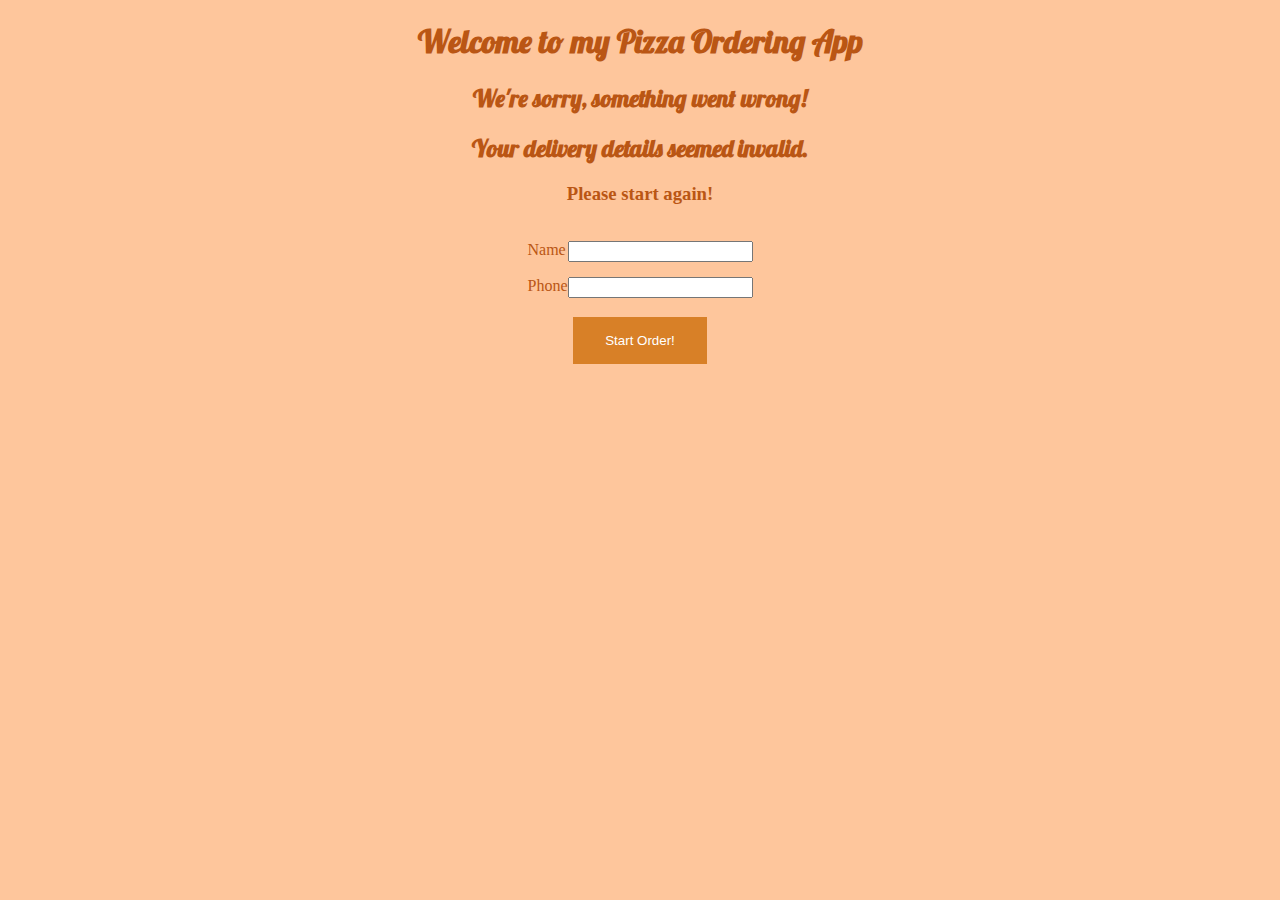
==== src/main/webapp/deliveryError.html @ 239683f9 "Initial commit" ====
<!-- This page serves the purpose of acquiring user details in case they were 
not received on the server.-->

<!DOCTYPE html>
<html>
    <head>
        <title>Pizza Ordering Application</title>
        <meta http-equiv="Content-Type" content="text/html; charset=UTF-8">
        <link href='https://fonts.googleapis.com/css?family=Lobster&display=swap' rel='stylesheet'>
        <link rel='stylesheet' type='text/css' href='css/main.css' />
    </head>
    <body>
        <h1>Welcome to my Pizza Ordering App</h1>
        <h2>We're sorry, something went wrong!</h2>
        <h2>Your delivery details seemed invalid.</h2>
        <h3>Please start again!</h3>
        <br>
        <form action="StartOrder.do" method="GET">
            Name  <input type="text" name="name" required>
            <br><br>
            Phone <input type="text" name="tel" required>
            <br><br>
            <div class='buttonHolder'>
                <input type="submit" value="Start Order!">
            </div>
        </form>
    </body>
</html>
---- src/main/webapp/css/main.css ----
/*
CSS for the Pizza Order Application
*/
/* 
    Created on : 19-Sep-2019, 7:07:10 PM
    Author     : Michal Zarnowski
*/

body {
  background-color: #fec69c;
  text-align: center;
}

h1, h2 {
    font-family: 'Lobster', cursive;
    color: #ba5614;
    text-align: center;
}

h3, p, ul {
    color: #ba5614;
    text-align: center;
}

form {
    display: inline-block;
    text-align: left;
    color: #ba5614;
}

fieldset {
    display: inline-block;
}

legend {
    color: #d88027;
    font-size: 20px;
    font-weight: bold;
}

.buttonHolder { 
    text-align: center;
}

input[type=submit] {
  background-color: #d88027;
  border: none;
  color: white;
  padding: 16px 32px;
  text-decoration: none;
  margin: 4px 2px;
  cursor: pointer;
}

#clock {
    color: #d88027;
    font-size: 40px;
    font-weight: bold;
}

input[type=text] {
  display: inline-block;
  float: right;
}
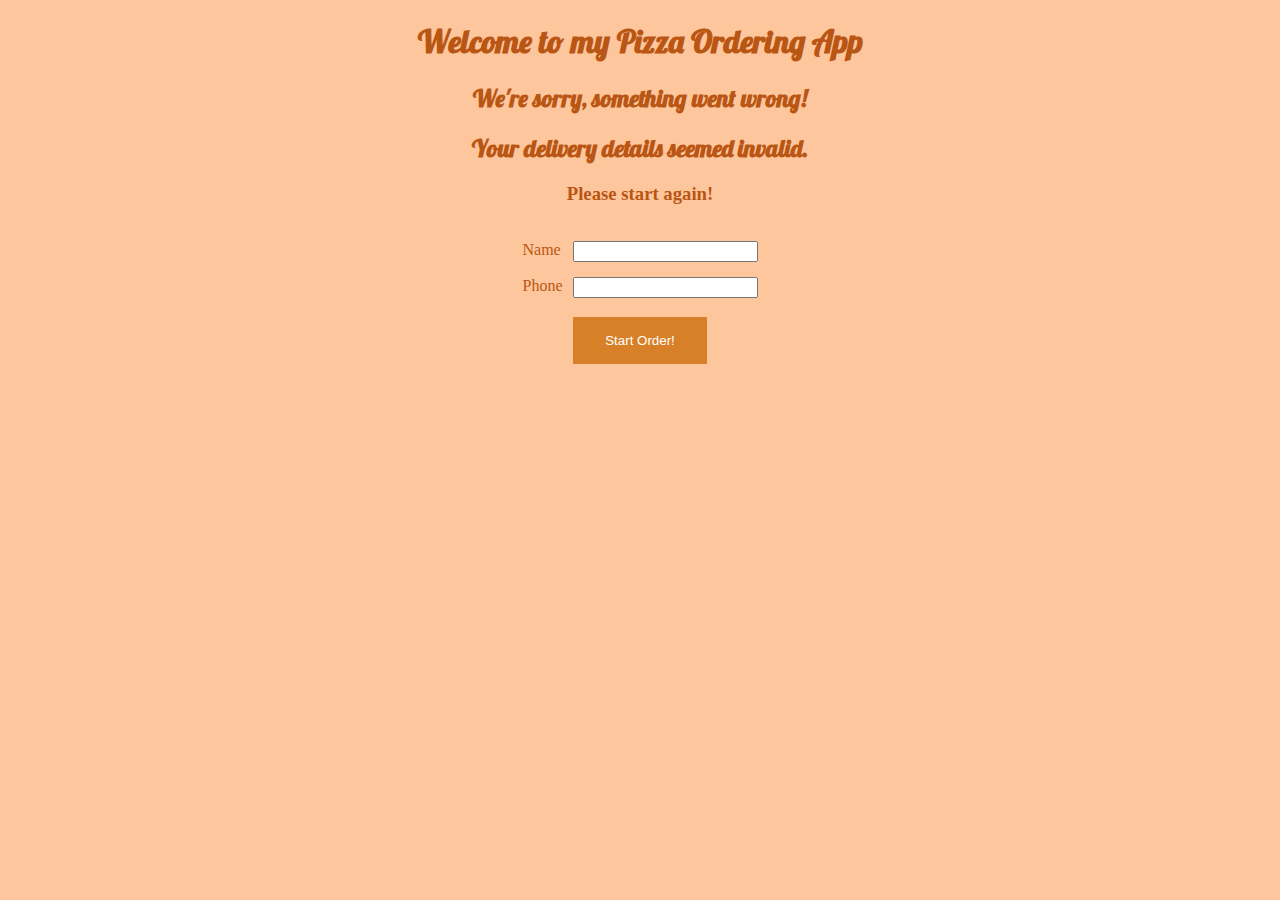
==== commit d6672387: "Added comments" ====
--- a/src/main/webapp/deliveryError.html
+++ b/src/main/webapp/deliveryError.html
@@ -1,5 +1,4 @@
-<!-- This page serves the purpose of acquiring user details in case they were 
-not received on the server.-->
+<!-- This page will display if servlet did not receive delivery details.-->
 
 <!DOCTYPE html>
 <html>
--- a/src/main/webapp/css/main.css
+++ b/src/main/webapp/css/main.css
@@ -1,9 +1,8 @@
 /*
 CSS for the Pizza Order Application
-*/
-/* 
-    Created on : 19-Sep-2019, 7:07:10 PM
-    Author     : Michal Zarnowski
+
+Created on : 19-Sep-2019, 7:07:10 PM
+Author     : Michal Zarnowski
 */
 
 body {
@@ -17,9 +16,20 @@
     text-align: center;
 }
 
-h3, p, ul {
+h3, p {
     color: #ba5614;
     text-align: center;
+}
+
+/* Div element for list items */
+#list {
+    display: inline-block; /* Adjsut width to fit content */
+    margin: 0 auto; /* Center element */
+}
+
+ul {
+    text-align: left;
+    color: #ba5614;
 }
 
 form {
@@ -42,6 +52,7 @@
     text-align: center;
 }
 
+/* Submit button */
 input[type=submit] {
   background-color: #d88027;
   border: none;
@@ -59,6 +70,29 @@
 }
 
 input[type=text] {
-  display: inline-block;
-  float: right;
+    margin-left: 10px;
+    display: inline-block;
+    float: right;
+}
+
+iframe {
+    overflow: hidden; /* Remove scrollbars */
+    position: absolute;
+}
+
+#gifOne {
+    top: 15%;
+    right: 0%;
+}
+
+#gifTwo {
+    top: 15%;
+    left: 10%;
+}
+
+/* Remove GIFs if screen is smaller than 1000px to prevent text overlap */
+@media only screen and (max-width: 1000px) {
+    iframe {
+        display: none;
+    }
 }